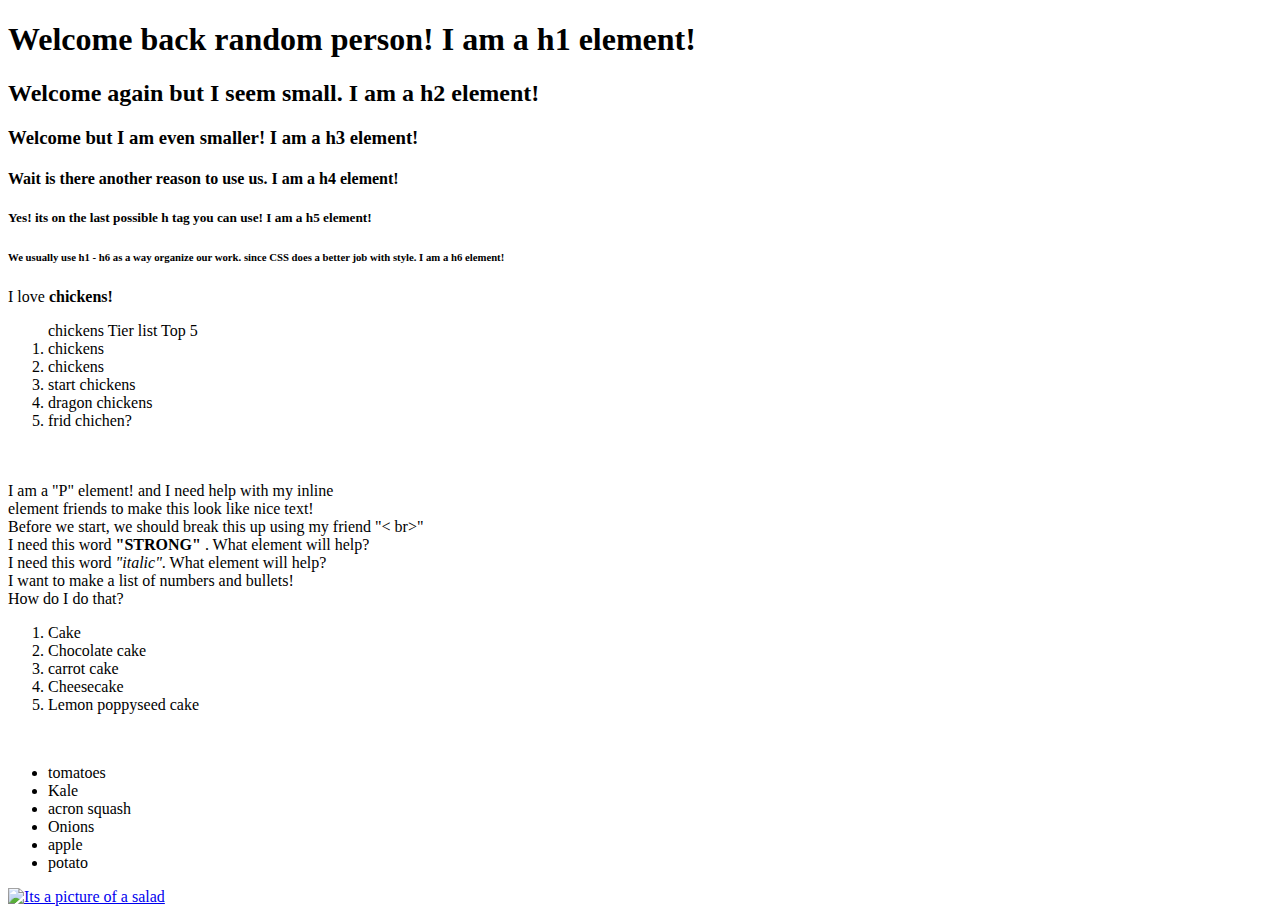
==== JWD-T/JWD lesson plan 2021/JWD HTML Workspace/HTML Introduction/About chicken.html @ 57ff5a49 "JWD-004" ====
<!DOCTYPE html>
<HTML lang="en">

<head>
    <meta charset="UTF-8">
    <meta http-equiv="X-UA-Compatible" content="IE=edge">
    <meta name="viewport" content="width=device-width, initial-scale=1.0">
    <title>About Page</title>
</head>

<body>
    <div>
    <h1>Welcome back random person! I am a h1 element!</h1>
    <h2>Welcome again but I seem small. I am a h2 element!</h2>
    <h3>Welcome but I am even smaller! I am a h3 element!</h3>
    <h4>Wait is there another reason to use us.  I am a h4 element!</h4>
    <h5>Yes! its on the last possible h tag you can use! I am a h5 element!</h5>
    <h6>We usually use h1 - h6 as a way organize our work. since CSS does a better job with style. I am a h6 element!</h6>

    <p>
        I love <strong>chickens!</strong>
        <ol>chickens Tier list Top 5
            <li>chickens</li> 
        <li>chickens </li>
        <li>start chickens</li>
        <li> dragon chickens </li>
       <li> frid chichen?</li>
    </ol>
    <br><br>
        I am a "P" element! and I need help with my inline <br>
        element friends to make this look like nice text! <br>
        Before we start, we should break this up using my friend "< br>" <br>
        I need this word <strong>"STRONG"</strong> . What element will help? <br>
        I need this word <em> "italic"</em>. What element will help? <br>
        I want to make a list of numbers and bullets! <br>
        How do I do that? <br> 

        <ol>
            <li>Cake</li>
            <li>Chocolate cake</li>
            <li>carrot cake</li>
            <li>Cheesecake</li>
            <li>Lemon poppyseed cake</li>
        </ol>

        <br>
        <ul>
            <li>tomatoes</li>
            <li>Kale</li>
            <li>acron squash</li>
            <li>Onions</li>
            <li> apple </li>
            <li>potato</li>

        </ul>


    </p>
    <a href="https://lazaroalsina.github.io/GitHub_Activity/"> <img src="../photos/M - mouse.jpg" alt="Its a picture of a salad"></a>

   

    </div>
</body>

</html>
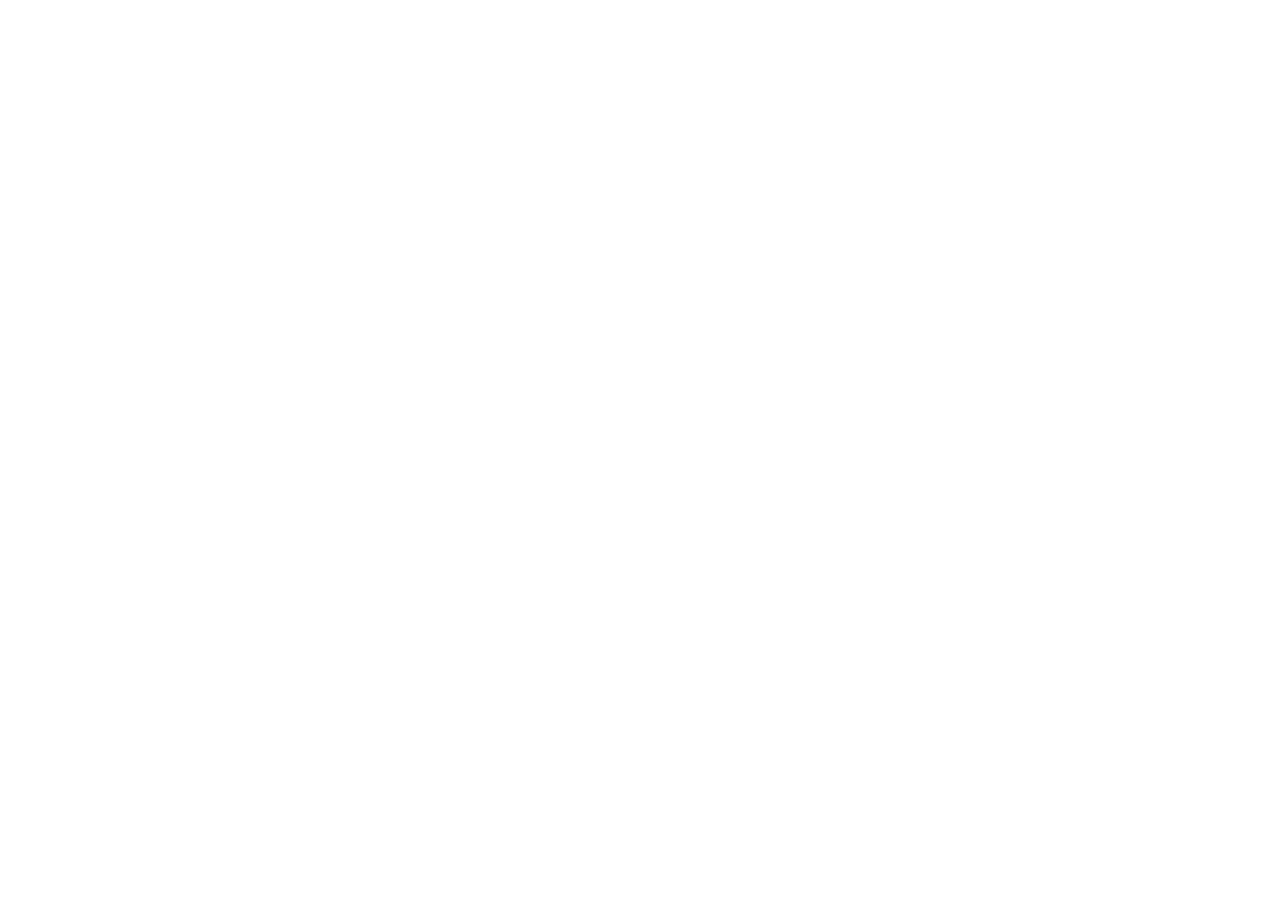
==== commit 6d2d70b9: "removed answers from cohort-3" ====
--- a/JWD-T/JWD lesson plan 2021/JWD HTML Workspace/HTML Introduction/About chicken.html
+++ b/JWD-T/JWD lesson plan 2021/JWD HTML Workspace/HTML Introduction/About chicken.html
@@ -10,55 +10,6 @@
 
 <body>
     <div>
-    <h1>Welcome back random person! I am a h1 element!</h1>
-    <h2>Welcome again but I seem small. I am a h2 element!</h2>
-    <h3>Welcome but I am even smaller! I am a h3 element!</h3>
-    <h4>Wait is there another reason to use us.  I am a h4 element!</h4>
-    <h5>Yes! its on the last possible h tag you can use! I am a h5 element!</h5>
-    <h6>We usually use h1 - h6 as a way organize our work. since CSS does a better job with style. I am a h6 element!</h6>
-
-    <p>
-        I love <strong>chickens!</strong>
-        <ol>chickens Tier list Top 5
-            <li>chickens</li> 
-        <li>chickens </li>
-        <li>start chickens</li>
-        <li> dragon chickens </li>
-       <li> frid chichen?</li>
-    </ol>
-    <br><br>
-        I am a "P" element! and I need help with my inline <br>
-        element friends to make this look like nice text! <br>
-        Before we start, we should break this up using my friend "< br>" <br>
-        I need this word <strong>"STRONG"</strong> . What element will help? <br>
-        I need this word <em> "italic"</em>. What element will help? <br>
-        I want to make a list of numbers and bullets! <br>
-        How do I do that? <br> 
-
-        <ol>
-            <li>Cake</li>
-            <li>Chocolate cake</li>
-            <li>carrot cake</li>
-            <li>Cheesecake</li>
-            <li>Lemon poppyseed cake</li>
-        </ol>
-
-        <br>
-        <ul>
-            <li>tomatoes</li>
-            <li>Kale</li>
-            <li>acron squash</li>
-            <li>Onions</li>
-            <li> apple </li>
-            <li>potato</li>
-
-        </ul>
-
-
-    </p>
-    <a href="https://lazaroalsina.github.io/GitHub_Activity/"> <img src="../photos/M - mouse.jpg" alt="Its a picture of a salad"></a>
-
-   
 
     </div>
 </body>
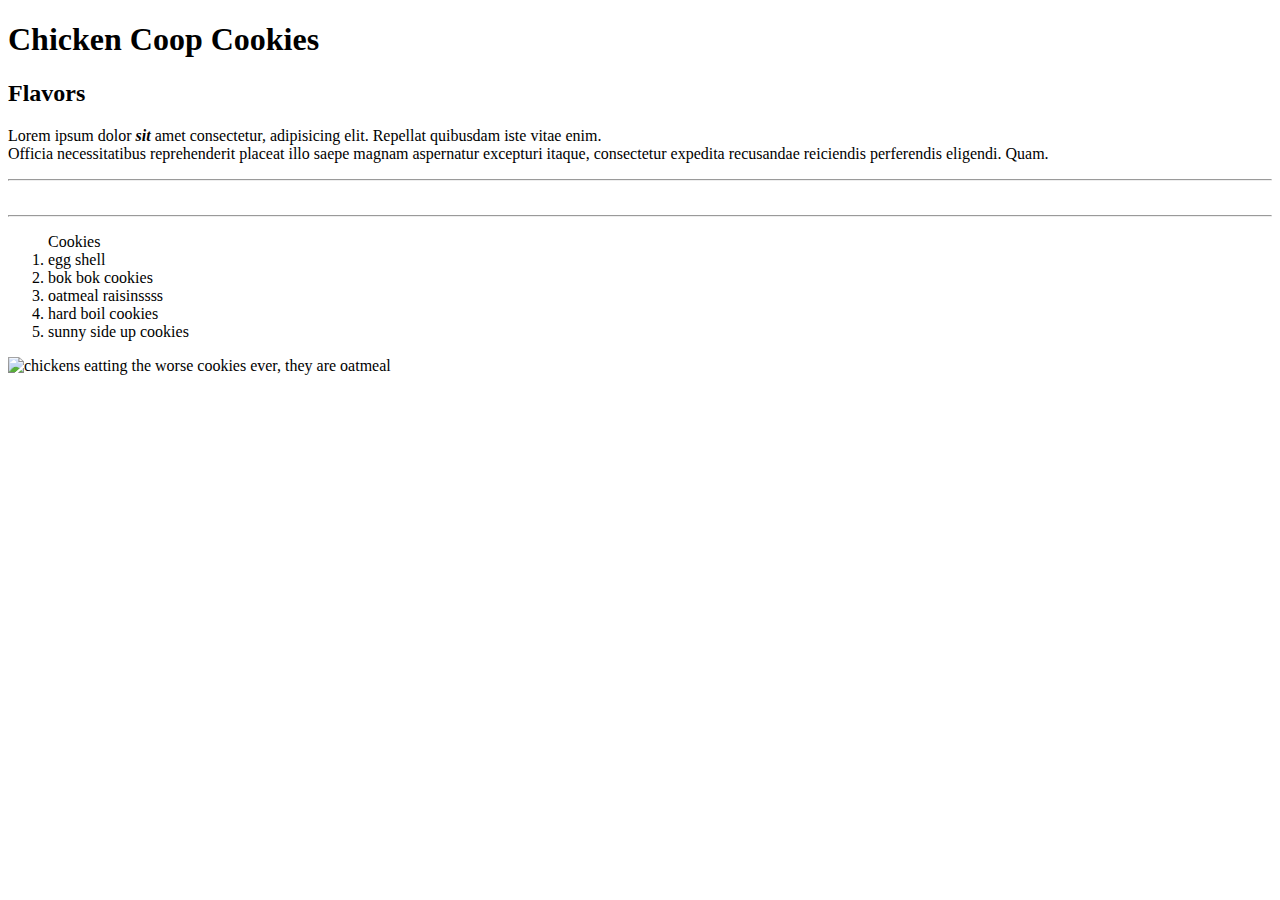
==== commit e748856f: "Finished with cohort 4 from JWD" ====
--- a/JWD-T/JWD lesson plan 2021/JWD HTML Workspace/HTML Introduction/About chicken.html
+++ b/JWD-T/JWD lesson plan 2021/JWD HTML Workspace/HTML Introduction/About chicken.html
@@ -13,5 +13,39 @@
 
     </div>
 </body>
+<!DOCTYPE html>
+<HTML lang="en">
+
+<head>
+    <meta charset="UTF-8">
+    <meta http-equiv="X-UA-Compatible" content="IE=edge">
+    <meta name="viewport" content="width=device-width, initial-scale=1.0">
+    <title>About Page</title>
+</head>
+
+<body>
+    <div>
+        <h1>Chicken Coop Cookies</h1>
+        <h2>Flavors</h2>
+        <p>Lorem ipsum dolor <strong> <em>sit</em></strong> amet consectetur, adipisicing elit. 
+            Repellat quibusdam iste vitae enim. 
+            <br> Officia necessitatibus reprehenderit placeat illo saepe magnam aspernatur excepturi itaque, consectetur expedita recusandae reiciendis perferendis eligendi.
+            Quam.</p>
+            <hr>
+        <br>
+        <hr>
+        <ol>Cookies
+            <li>egg shell</li>
+            <li>bok bok cookies</li>
+            <li>oatmeal raisinssss</li>
+            <li>hard boil cookies</li>
+            <li>sunny side up cookies</li>
+        </ol>
+        
+        <img  alt="chickens eatting the worse cookies ever, they are oatmeal">
+    </div>
+</body>
 
 </html>
+
+</html>
